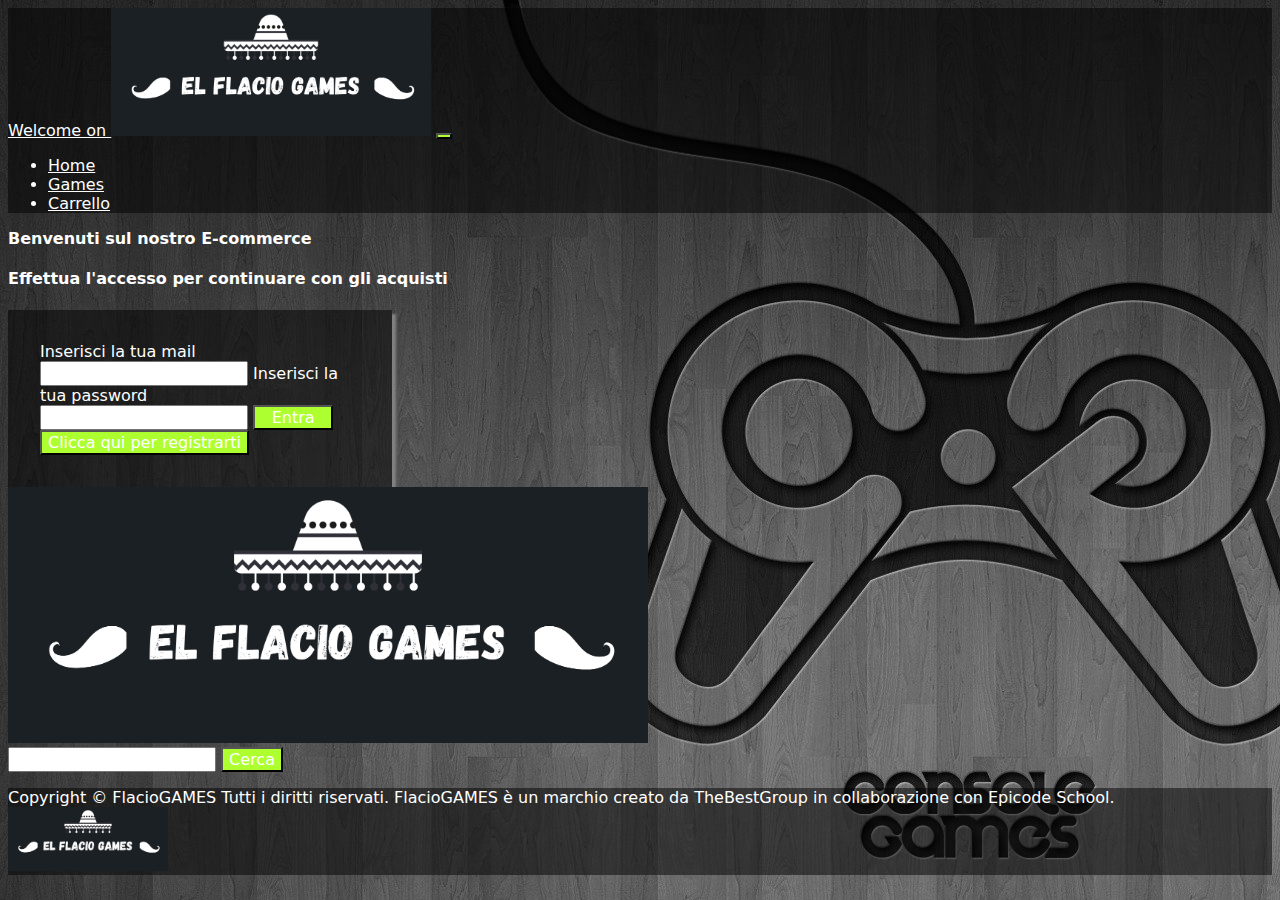
==== index.html @ ee1d00b6 "Initial commit" ====
<!DOCTYPE html>
<html lang="it">

<head>
  <meta charset="UTF-8">
  <meta http-equiv="X-UA-Compatible" content="IE=edge">
  <meta name="viewport" content="width=device-width, initial-scale=1.0">
  <title>E-Commerce</title>
  <link href="https://cdn.jsdelivr.net/npm/bootstrap@5.1.3/dist/css/bootstrap.min.css" rel="stylesheet"
    integrity="sha384-1BmE4kWBq78iYhFldvKuhfTAU6auU8tT94WrHftjDbrCEXSU1oBoqyl2QvZ6jIW3" crossorigin="anonymous">
  <link rel="stylesheet" href="assets/css/style.css">
</head>

<body>

  <header>
    <nav class="navbar navbar-expand-lg navbar-dark">
      <div class="container-fluid">
        <a class="navbar-brand" href="#">Welcome on <img id="logo" class="img-fluid rounded" style="width: 20em;"
              src="./assets/images/Logo.png" alt="Logo"></a>
        <button class="navbar-toggler" type="button" data-bs-toggle="collapse" data-bs-target="#navbarNav"
          aria-controls="navbarNav" aria-expanded="false" aria-label="Toggle navigation">
          <span class="navbar-toggler-icon"></span>
        </button>
        <div class="collapse navbar-collapse justify-content-end" id="navbarNav">
          <ul class="navbar-nav">
            <li class="nav-item">
              <a class="nav-link active" aria-current="page" href="index.html">Home</a>
            </li>
            <li class="nav-item">
              <a class="nav-link" aria-current="page" href="#">Games</a>
            </li>
            <li class="nav-item">
              <a class="nav-link" href="carrello.html">Carrello</a>
            </li>
          </ul>
        </div>
      </div>
    </nav>

  </header>

  <main>
    <section id="paginaLogin" class="mb-5">
      <div class="container text-center rounded">
        <h1 class="mb-4 mt-5">Benvenuti sul nostro E-commerce</h1>
        <h4 class="mb-5">Effettua l'accesso per continuare con gli acquisti</h1>
      </div>
      <div class="container text-center rounded">
        <div class="row justify-content-evenly">
          <div class="col-md-6" id="idLogin">
            <div class="text-center">
              <label for="email">Inserisci la tua mail</label>
              <input type="text" name="email" class="rounded mb-4">
              <label for="password">Inserisci la tua password</label>
              <input type="password" name="password" class="rounded mb-4">
              <button id="entraBtn" class="rounded mb-4">Entra</button>
              <button id="regBtn" class="rounded">Clicca qui per registrarti</button>
            </div>
          </div>
          <div class="col-md-6">
            <img class="img-fluid rounded" style="width: 40em;" src="./assets/images/Logo.png" alt="Logo">
          </div>
        </div>
      </div>
    </section>

    <section id="paginaCatalogo">
      <div class="container-fluid p-5 text-center" id="prodotti">
        <div class="row mb-4">
          <div id="ricerca">
            <input class="rounded" type="text" id="barraRicerca">
            <button class="rounded" type="button" id="bottoneRicerca">Cerca</button>
          </div>
        </div>
        <div id="listaRisultati" class="row justify-content-center">
        </div>
    </section>
  </main>

  <footer class="py-3">
    <p class="text-center text-white">Copyright &copy; <span>FlacioGAMES</span> Tutti i diritti riservati.
      <span>FlacioGAMES</span> è un marchio creato da TheBestGroup in collaborazione con <span>Epicode School</span>.
      <span><img class="img-fluid rounded" style="width: 10em;" src="./assets/images/Logo.png" alt="Logo"></span>
    </p>
  </footer>

  <!-- Bootstrap -->
  <script src="https://cdn.jsdelivr.net/npm/bootstrap@5.1.3/dist/js/bootstrap.bundle.min.js"
    integrity="sha384-ka7Sk0Gln4gmtz2MlQnikT1wXgYsOg+OMhuP+IlRH9sENBO0LRn5q+8nbTov4+1p" crossorigin="anonymous">
    </script>
  <!-- jQuery -->
  <script src="https://ajax.googleapis.com/ajax/libs/jquery/3.6.0/jquery.min.js"></script>
  <!-- JavaScript -->
  <script type="text/javascript" src="assets/js/script.js"></script>
</body>

</html>
---- assets/css/style.css ----
/* PRINCIPALE */
* {
    font-family: system-ui, sans-serif;
    font-size: 1rem;
    color: white;
}
input {
    color: black;
}
body {
    background: url('/assets/images/sfondo1.jpg');
}

nav, footer {
    background-color: #00000080;
}

/* PAGINA DI LOGIN */
#idLogin{
    width: 20em;
    background-color: #00000080;
    color: white;
    padding: 2em;
    box-shadow: 4px 4px 2px grey;
}

button {
    background-color: greenyellow;
}

#idLogin #entraBtn{
    width: 5em;
    margin: 0 auto;
}

* button:hover {
    cursor: pointer;
    transform: scale(1.1);
}

/* SEZIONE CARDS */
/* .card {
    margin-right: 0;
} 

@media screen and (min-width: 576px) {
    .card {
        margin-right: 16px;
    }
    .card:nth-child(2n) {
        margin-right: -16px;
    }

    .card:nth-child(3n) {
        margin-right: 16px;
    }

    .card:nth-child(4n) {
        margin-right: 16px;
    }
}

@media screen and (min-width: 768px) {
    .card:nth-child(2n) {
        margin-right: 16px;
    }
    .card:nth-child(3n) {
        margin-right: -32px;
    }

    .card:nth-child(4n) {
        margin-right: 16px;
    }
}

@media screen and (min-width: 992px) {
    .card:nth-child(2n) {
        margin-right: 16px;
    }
    .card:nth-child(3n) {
        margin-right: 16px;
    }
    .card:nth-child(4n) {
        margin-right: -48px;
    }
} */

.image-wrapper {
    position: relative;
}
.image-wrapper::before {
    content: "";
	float: left;
	padding-top: 100%; 
}
.image-wrapper img {
    float: left;
    object-fit: cover;
    max-width: 100%;
    height: 100%;
}

.card{
    border: 1px solid white;
}

.bkg-ps {
    background-color: #0000ff66;
}

.bkg-xbox {
    background-color: #00800094;
}

.bkg-nintendo {
    background-color: rgba(255, 0, 0, 0.466);
}

@media screen and (max-width: 440px){
    #logo {
        width: 5em!important;
    }
}
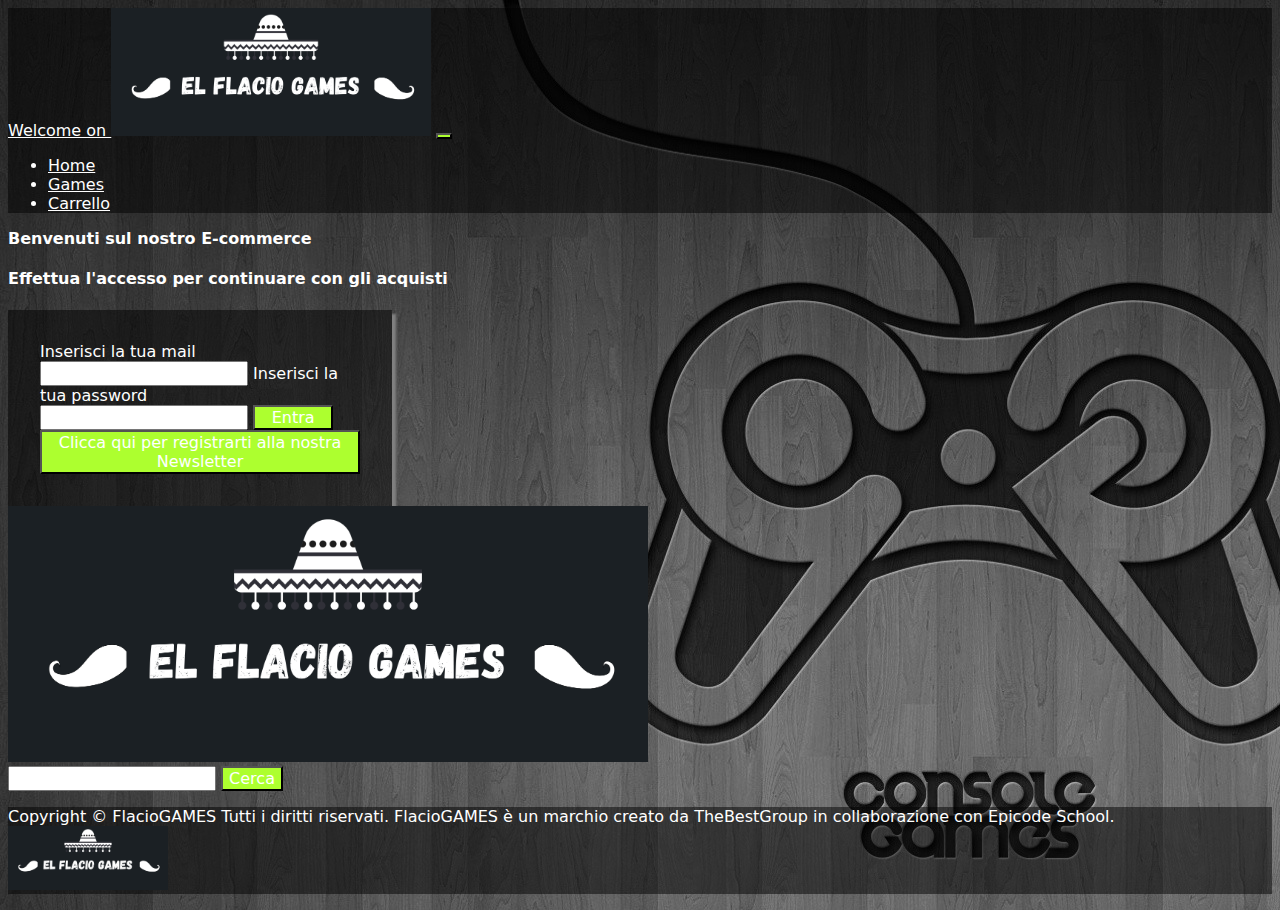
==== commit 4ebb5369: "[FEAT] Login" ====
--- a/index.html
+++ b/index.html
@@ -51,11 +51,11 @@
           <div class="col-md-6" id="idLogin">
             <div class="text-center">
               <label for="email">Inserisci la tua mail</label>
-              <input type="text" name="email" class="rounded mb-4">
+              <input type="text" id="emailCamp" name="email" class="rounded"><small class="d-block mb-4 text-danger"></small>
               <label for="password">Inserisci la tua password</label>
-              <input type="password" name="password" class="rounded mb-4">
+              <input type="password" id="passwordCamp" name="password" class="rounded"><small class="d-block mb-4 text-danger"></small>
               <button id="entraBtn" class="rounded mb-4">Entra</button>
-              <button id="regBtn" class="rounded">Clicca qui per registrarti</button>
+              <button id="regBtn" class="rounded">Clicca qui per registrarti alla nostra Newsletter</button>
             </div>
           </div>
           <div class="col-md-6">
@@ -65,7 +65,7 @@
       </div>
     </section>
 
-    <section id="paginaCatalogo">
+    <section class="d-none" id="paginaCatalogo">
       <div class="container-fluid p-5 text-center" id="prodotti">
         <div class="row mb-4">
           <div id="ricerca">
--- a/assets/css/style.css
+++ b/assets/css/style.css
@@ -39,51 +39,6 @@
 }
 
 /* SEZIONE CARDS */
-/* .card {
-    margin-right: 0;
-} 
-
-@media screen and (min-width: 576px) {
-    .card {
-        margin-right: 16px;
-    }
-    .card:nth-child(2n) {
-        margin-right: -16px;
-    }
-
-    .card:nth-child(3n) {
-        margin-right: 16px;
-    }
-
-    .card:nth-child(4n) {
-        margin-right: 16px;
-    }
-}
-
-@media screen and (min-width: 768px) {
-    .card:nth-child(2n) {
-        margin-right: 16px;
-    }
-    .card:nth-child(3n) {
-        margin-right: -32px;
-    }
-
-    .card:nth-child(4n) {
-        margin-right: 16px;
-    }
-}
-
-@media screen and (min-width: 992px) {
-    .card:nth-child(2n) {
-        margin-right: 16px;
-    }
-    .card:nth-child(3n) {
-        margin-right: 16px;
-    }
-    .card:nth-child(4n) {
-        margin-right: -48px;
-    }
-} */
 
 .image-wrapper {
     position: relative;
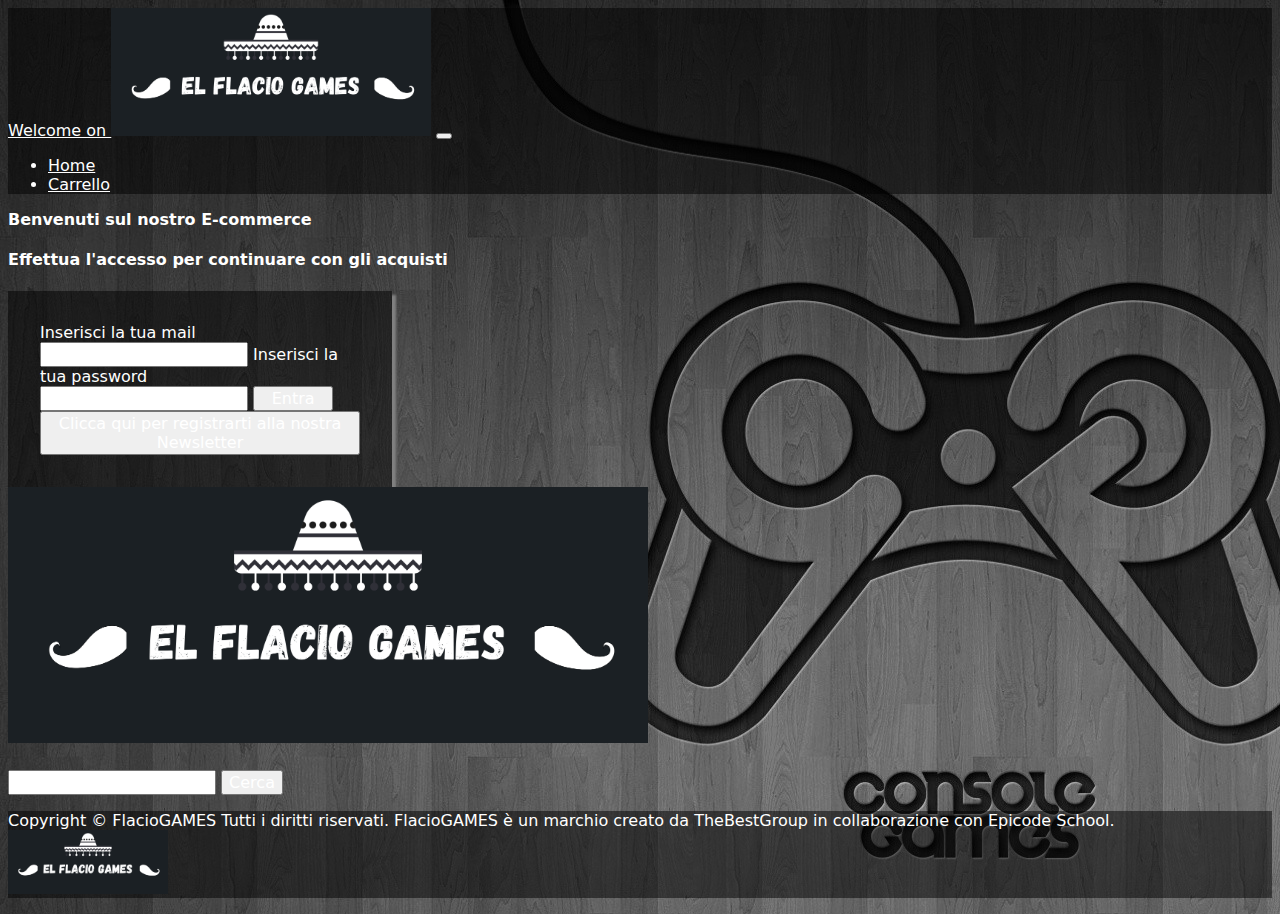
==== commit 33b1f707: "[FIX] Stili" ====
--- a/index.html
+++ b/index.html
@@ -14,7 +14,7 @@
 <body>
 
   <header>
-    <nav class="navbar navbar-expand-lg navbar-dark">
+    <nav class="navbar navbar-expand-md navbar-dark">
       <div class="container-fluid">
         <a class="navbar-brand" href="#">Welcome on <img id="logo" class="img-fluid rounded" style="width: 20em;"
               src="./assets/images/Logo.png" alt="Logo"></a>
@@ -28,10 +28,7 @@
               <a class="nav-link active" aria-current="page" href="index.html">Home</a>
             </li>
             <li class="nav-item">
-              <a class="nav-link" aria-current="page" href="#">Games</a>
-            </li>
-            <li class="nav-item">
-              <a class="nav-link" href="carrello.html">Carrello</a>
+              <a id="pagCarr" class="nav-link" href="carrello.html">Carrello</a>
             </li>
           </ul>
         </div>
@@ -54,8 +51,8 @@
               <input type="text" id="emailCamp" name="email" class="rounded"><small class="d-block mb-4 text-danger"></small>
               <label for="password">Inserisci la tua password</label>
               <input type="password" id="passwordCamp" name="password" class="rounded"><small class="d-block mb-4 text-danger"></small>
-              <button id="entraBtn" class="rounded mb-4">Entra</button>
-              <button id="regBtn" class="rounded">Clicca qui per registrarti alla nostra Newsletter</button>
+              <button id="entraBtn" class="btn-primary rounded mb-4">Entra</button>
+              <button id="regBtn" class="btn-primary rounded">Clicca qui per registrarti alla nostra Newsletter</button>
             </div>
           </div>
           <div class="col-md-6">
@@ -70,7 +67,7 @@
         <div class="row mb-4">
           <div id="ricerca">
             <input class="rounded" type="text" id="barraRicerca">
-            <button class="rounded" type="button" id="bottoneRicerca">Cerca</button>
+            <button class="btn-primary rounded" type="button" id="bottoneRicerca">Cerca</button>
           </div>
         </div>
         <div id="listaRisultati" class="row justify-content-center">
--- a/assets/css/style.css
+++ b/assets/css/style.css
@@ -15,6 +15,10 @@
     background-color: #00000080;
 }
 
+#pagCarr {
+    pointer-events: none;
+}
+
 /* PAGINA DI LOGIN */
 #idLogin{
     width: 20em;
@@ -24,8 +28,8 @@
     box-shadow: 4px 4px 2px grey;
 }
 
-button {
-    background-color: greenyellow;
+#paginaLogin {
+    height: 35em;
 }
 
 #idLogin #entraBtn{
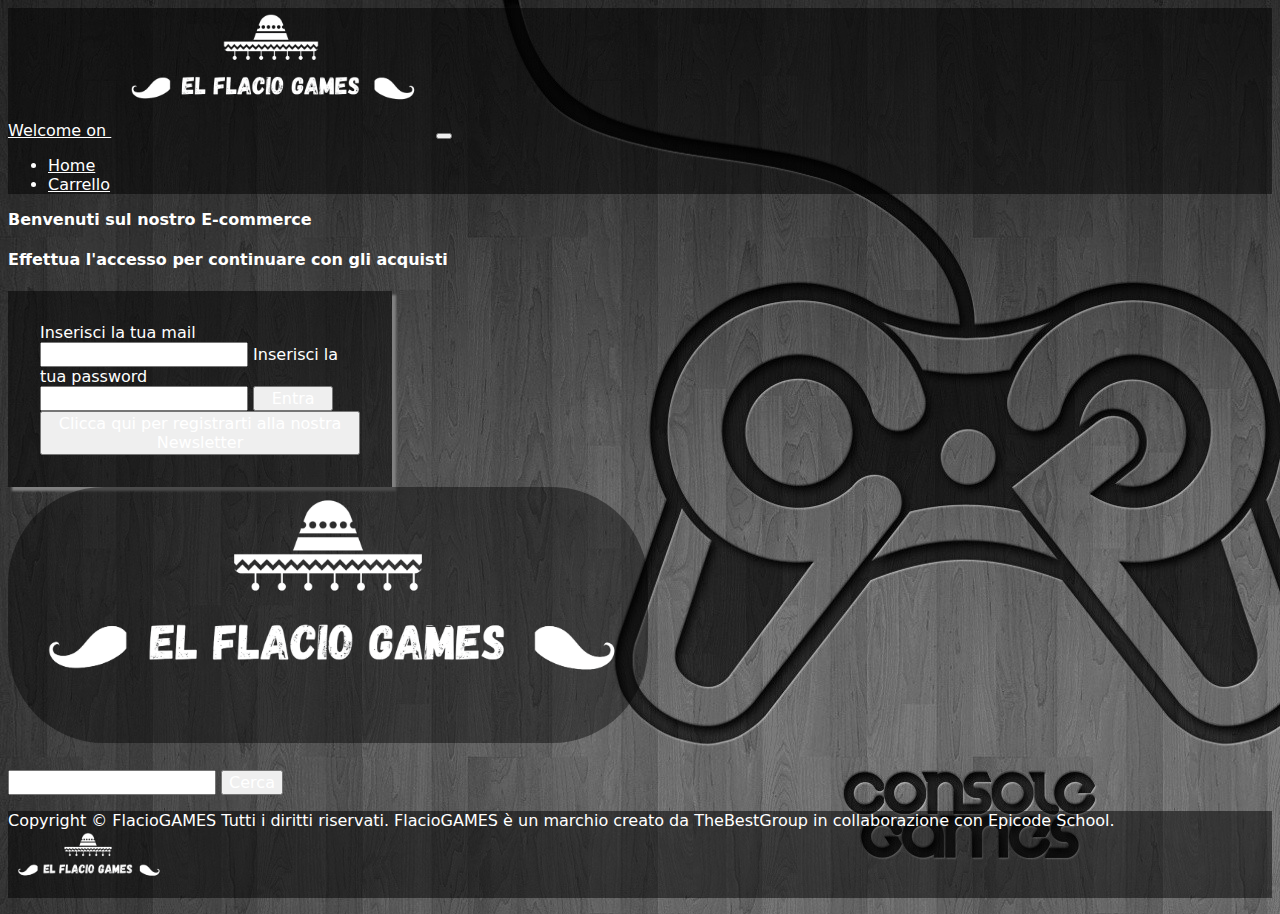
==== commit edcc4443: "[GRAFICA] Miglioramenti estetici" ====
--- a/index.html
+++ b/index.html
@@ -16,8 +16,8 @@
   <header>
     <nav class="navbar navbar-expand-md navbar-dark">
       <div class="container-fluid">
-        <a class="navbar-brand" href="#">Welcome on <img id="logo" class="img-fluid rounded" style="width: 20em;"
-              src="./assets/images/Logo.png" alt="Logo"></a>
+        <a class="navbar-brand" href="#">Welcome on <img id="logo" class="logo2 img-fluid rounded" style="width: 20em;"
+            src="./assets/images/logo-transparent.png" alt="Logo"></a>
         <button class="navbar-toggler" type="button" data-bs-toggle="collapse" data-bs-target="#navbarNav"
           aria-controls="navbarNav" aria-expanded="false" aria-label="Toggle navigation">
           <span class="navbar-toggler-icon"></span>
@@ -48,15 +48,17 @@
           <div class="col-md-6" id="idLogin">
             <div class="text-center">
               <label for="email">Inserisci la tua mail</label>
-              <input type="text" id="emailCamp" name="email" class="rounded"><small class="d-block mb-4 text-danger"></small>
+              <input type="text" id="emailCamp" name="email" class="rounded"><small
+                class="d-block mb-4 text-danger"></small>
               <label for="password">Inserisci la tua password</label>
-              <input type="password" id="passwordCamp" name="password" class="rounded"><small class="d-block mb-4 text-danger"></small>
+              <input type="password" id="passwordCamp" name="password" class="rounded"><small
+                class="d-block mb-4 text-danger"></small>
               <button id="entraBtn" class="btn-primary rounded mb-4">Entra</button>
               <button id="regBtn" class="btn-primary rounded">Clicca qui per registrarti alla nostra Newsletter</button>
             </div>
           </div>
           <div class="col-md-6">
-            <img class="img-fluid rounded" style="width: 40em;" src="./assets/images/Logo.png" alt="Logo">
+            <img class="logo1 img-fluid" style="width: 40em;" src="./assets/images/logo-transparent.png" alt="Logo">
           </div>
         </div>
       </div>
@@ -78,14 +80,14 @@
   <footer class="py-3">
     <p class="text-center text-white">Copyright &copy; <span>FlacioGAMES</span> Tutti i diritti riservati.
       <span>FlacioGAMES</span> è un marchio creato da TheBestGroup in collaborazione con <span>Epicode School</span>.
-      <span><img class="img-fluid rounded" style="width: 10em;" src="./assets/images/Logo.png" alt="Logo"></span>
+      <span><img class="logo2 img-fluid rounded" style="width: 10em;" src="./assets/images/logo-transparent.png"></span>
     </p>
   </footer>
 
   <!-- Bootstrap -->
   <script src="https://cdn.jsdelivr.net/npm/bootstrap@5.1.3/dist/js/bootstrap.bundle.min.js"
     integrity="sha384-ka7Sk0Gln4gmtz2MlQnikT1wXgYsOg+OMhuP+IlRH9sENBO0LRn5q+8nbTov4+1p" crossorigin="anonymous">
-    </script>
+  </script>
   <!-- jQuery -->
   <script src="https://ajax.googleapis.com/ajax/libs/jquery/3.6.0/jquery.min.js"></script>
   <!-- JavaScript -->
--- a/assets/css/style.css
+++ b/assets/css/style.css
@@ -4,14 +4,17 @@
     font-size: 1rem;
     color: white;
 }
+
 input {
     color: black;
 }
+
 body {
     background: url('/assets/images/sfondo1.jpg');
 }
 
-nav, footer {
+nav,
+footer {
     background-color: #00000080;
 }
 
@@ -20,7 +23,7 @@
 }
 
 /* PAGINA DI LOGIN */
-#idLogin{
+#idLogin {
     width: 20em;
     background-color: #00000080;
     color: white;
@@ -32,7 +35,7 @@
     height: 35em;
 }
 
-#idLogin #entraBtn{
+#idLogin #entraBtn {
     width: 5em;
     margin: 0 auto;
 }
@@ -47,11 +50,13 @@
 .image-wrapper {
     position: relative;
 }
+
 .image-wrapper::before {
     content: "";
-	float: left;
-	padding-top: 100%; 
-}
+    float: left;
+    padding-top: 100%;
+}
+
 .image-wrapper img {
     float: left;
     object-fit: cover;
@@ -59,7 +64,7 @@
     height: 100%;
 }
 
-.card{
+.card {
     border: 1px solid white;
 }
 
@@ -75,8 +80,261 @@
     background-color: rgba(255, 0, 0, 0.466);
 }
 
-@media screen and (max-width: 440px){
+@media screen and (max-width: 440px) {
     #logo {
-        width: 5em!important;
+        width: 5em !important;
+    }
+}
+
+/* SEZIONE CARRELLO */
+#paginaCarrello{
+    background: url('/assets/images/sfondo-3.jpg');
+}
+
+#contenitoreCarrello {
+    background-color: rgba(255, 255, 255, 0.465);
+    width: 80%;
+    padding: 20px;
+}
+
+#stampaPrezzoTotale {
+    background-color: #000000b0;
+    width: 20%;
+    height: 5em;
+    border-top: 1.5em solid #000000b0;
+}
+
+/* SEZIONE ANIMAZIONI */
+.logo1 {
+    border-radius: 6em;
+    background-color: #0000006b;
+    -webkit-animation: bounce-top 0.9s both;
+    animation: bounce-top 0.9s both;
+}
+
+/* ANIMAZIONE BOUNCE */
+@-webkit-keyframes bounce-top {
+    0% {
+        -webkit-transform: translateY(-45px);
+        transform: translateY(-45px);
+        -webkit-animation-timing-function: ease-in;
+        animation-timing-function: ease-in;
+        opacity: 1;
+    }
+
+    24% {
+        opacity: 1;
+    }
+
+    40% {
+        -webkit-transform: translateY(-24px);
+        transform: translateY(-24px);
+        -webkit-animation-timing-function: ease-in;
+        animation-timing-function: ease-in;
+    }
+
+    65% {
+        -webkit-transform: translateY(-12px);
+        transform: translateY(-12px);
+        -webkit-animation-timing-function: ease-in;
+        animation-timing-function: ease-in;
+    }
+
+    82% {
+        -webkit-transform: translateY(-6px);
+        transform: translateY(-6px);
+        -webkit-animation-timing-function: ease-in;
+        animation-timing-function: ease-in;
+    }
+
+    93% {
+        -webkit-transform: translateY(-4px);
+        transform: translateY(-4px);
+        -webkit-animation-timing-function: ease-in;
+        animation-timing-function: ease-in;
+    }
+
+    25%,
+    55%,
+    75%,
+    87% {
+        -webkit-transform: translateY(0px);
+        transform: translateY(0px);
+        -webkit-animation-timing-function: ease-out;
+        animation-timing-function: ease-out;
+    }
+
+    100% {
+        -webkit-transform: translateY(0px);
+        transform: translateY(0px);
+        -webkit-animation-timing-function: ease-out;
+        animation-timing-function: ease-out;
+        opacity: 1;
+    }
+}
+
+@keyframes bounce-top {
+    0% {
+        -webkit-transform: translateY(-45px);
+        transform: translateY(-45px);
+        -webkit-animation-timing-function: ease-in;
+        animation-timing-function: ease-in;
+        opacity: 1;
+    }
+
+    24% {
+        opacity: 1;
+    }
+
+    40% {
+        -webkit-transform: translateY(-24px);
+        transform: translateY(-24px);
+        -webkit-animation-timing-function: ease-in;
+        animation-timing-function: ease-in;
+    }
+
+    65% {
+        -webkit-transform: translateY(-12px);
+        transform: translateY(-12px);
+        -webkit-animation-timing-function: ease-in;
+        animation-timing-function: ease-in;
+    }
+
+    82% {
+        -webkit-transform: translateY(-6px);
+        transform: translateY(-6px);
+        -webkit-animation-timing-function: ease-in;
+        animation-timing-function: ease-in;
+    }
+
+    93% {
+        -webkit-transform: translateY(-4px);
+        transform: translateY(-4px);
+        -webkit-animation-timing-function: ease-in;
+        animation-timing-function: ease-in;
+    }
+
+    25%,
+    55%,
+    75%,
+    87% {
+        -webkit-transform: translateY(0px);
+        transform: translateY(0px);
+        -webkit-animation-timing-function: ease-out;
+        animation-timing-function: ease-out;
+    }
+
+    100% {
+        -webkit-transform: translateY(0px);
+        transform: translateY(0px);
+        -webkit-animation-timing-function: ease-out;
+        animation-timing-function: ease-out;
+        opacity: 1;
+    }
+}
+
+/* ANIMAZIONE ROTATE */
+.logo2 {
+    -webkit-animation: rotate-center 0.6s ease-in-out both;
+    animation: rotate-center 0.6s ease-in-out both;
+}
+
+@-webkit-keyframes rotate-center {
+    0% {
+        -webkit-transform: rotate(0);
+        transform: rotate(0);
+    }
+
+    100% {
+        -webkit-transform: rotate(360deg);
+        transform: rotate(360deg);
+    }
+}
+
+@keyframes rotate-center {
+    0% {
+        -webkit-transform: rotate(0);
+        transform: rotate(0);
+    }
+
+    100% {
+        -webkit-transform: rotate(360deg);
+        transform: rotate(360deg);
+    }
+}
+
+/* ANIMAZIONE ROLL */
+.carrellini {
+    -webkit-animation: roll-in-left 1s ease-out both;
+    animation: roll-in-left 1s ease-out both;
+}
+
+@-webkit-keyframes roll-in-left {
+    0% {
+        -webkit-transform: translateX(-800px) rotate(-540deg);
+        transform: translateX(-800px) rotate(-540deg);
+        opacity: 0;
+    }
+
+    100% {
+        -webkit-transform: translateX(0) rotate(0deg);
+        transform: translateX(0) rotate(0deg);
+        opacity: 1;
+    }
+}
+
+@keyframes roll-in-left {
+    0% {
+        -webkit-transform: translateX(-800px) rotate(-540deg);
+        transform: translateX(-800px) rotate(-540deg);
+        opacity: 0;
+    }
+
+    100% {
+        -webkit-transform: translateX(0) rotate(0deg);
+        transform: translateX(0) rotate(0deg);
+        opacity: 1;
+    }
+}
+
+/* ANIMAZIONE SLIDE-IN */
+#logo {
+    -webkit-animation: slide-in-elliptic-top-fwd 0.7s cubic-bezier(0.250, 0.460, 0.450, 0.940) both;
+    animation: slide-in-elliptic-top-fwd 0.7s cubic-bezier(0.250, 0.460, 0.450, 0.940) both;
+}
+
+@-webkit-keyframes slide-in-elliptic-top-fwd {
+    0% {
+        -webkit-transform: translateY(-600px) rotateX(-30deg) scale(0);
+        transform: translateY(-600px) rotateX(-30deg) scale(0);
+        -webkit-transform-origin: 50% 100%;
+        transform-origin: 50% 100%;
+        opacity: 0;
+    }
+
+    100% {
+        -webkit-transform: translateY(0) rotateX(0) scale(1);
+        transform: translateY(0) rotateX(0) scale(1);
+        -webkit-transform-origin: 50% 1400px;
+        transform-origin: 50% 1400px;
+        opacity: 1;
+    }
+}
+
+@keyframes slide-in-elliptic-top-fwd {
+    0% {
+        -webkit-transform: translateY(-600px) rotateX(-30deg) scale(0);
+        transform: translateY(-600px) rotateX(-30deg) scale(0);
+        -webkit-transform-origin: 50% 100%;
+        transform-origin: 50% 100%;
+        opacity: 0;
+    }
+
+    100% {
+        -webkit-transform: translateY(0) rotateX(0) scale(1);
+        transform: translateY(0) rotateX(0) scale(1);
+        -webkit-transform-origin: 50% 1400px;
+        transform-origin: 50% 1400px;
+        opacity: 1;
     }
 }